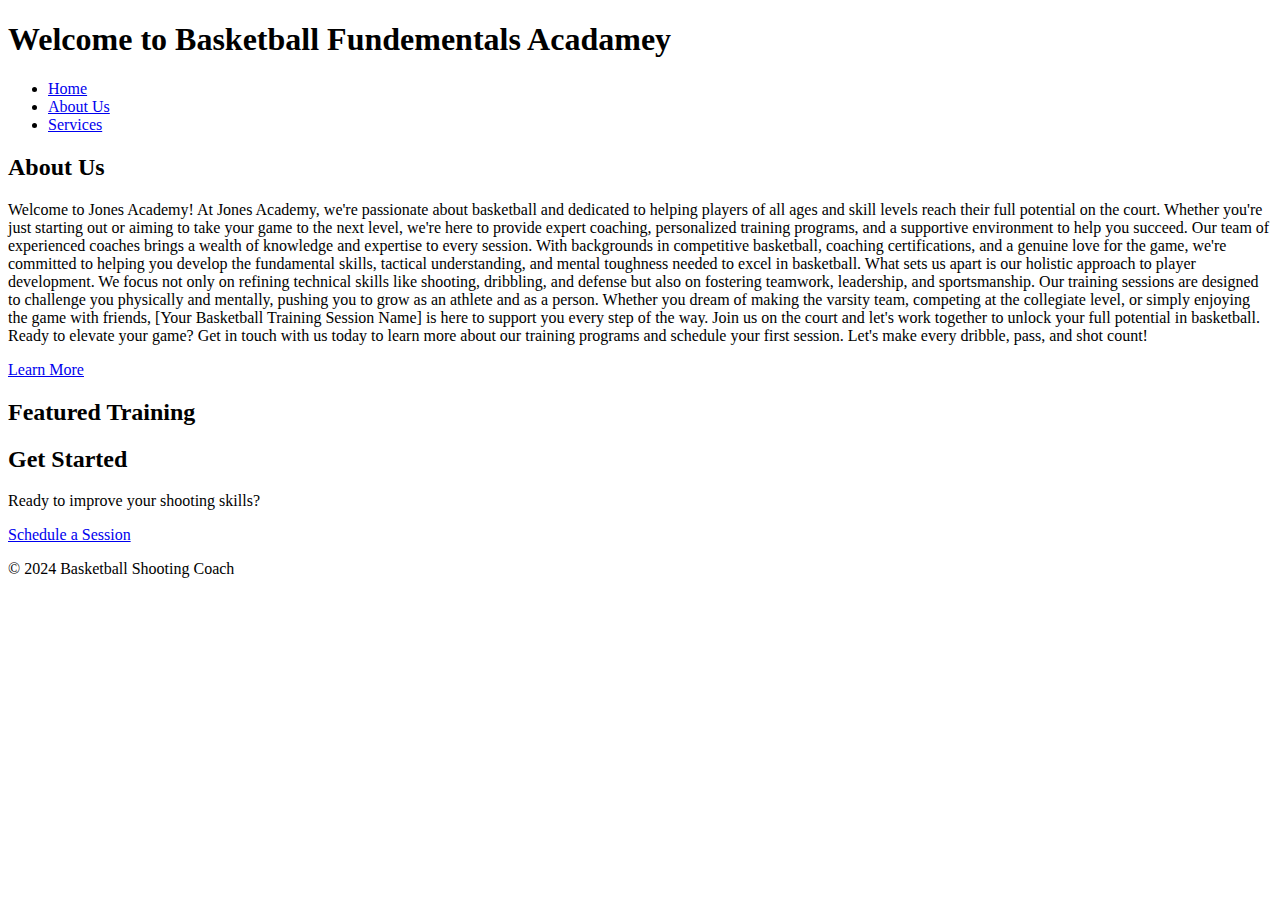
==== index.html @ 8a15e1d1 "added picture" ====
<!DOCTYPE html>
<html lang="en">
<head>
    <meta charset="UTF-8">
    <meta name="viewport" content="width=device-width, initial-scale=1.0">
    <title>Basketball Shooting Coach</title>
</head>
<body>
    <header>
        <h1>Welcome to Basketball Fundementals Acadamey</h1>
        <nav>
            <ul>
                <li><a href="#">Home</a></li>
                <li><a href="about.html">About Us</a></li>
                <li><a href="services.html">Services</a></li>
            </ul>
        </nav>
    </header>

    <section>
        <h2>About Us</h2>
        <p>Welcome to Jones Academy!

            At Jones Academy, we're passionate about basketball and dedicated to helping players of all ages and skill levels reach their full potential on the court. Whether you're just starting out or aiming to take your game to the next level, we're here to provide expert coaching, personalized training programs, and a supportive environment to help you succeed.
            
            Our team of experienced coaches brings a wealth of knowledge and expertise to every session. With backgrounds in competitive basketball, coaching certifications, and a genuine love for the game, we're committed to helping you develop the fundamental skills, tactical understanding, and mental toughness needed to excel in basketball.
            
            What sets us apart is our holistic approach to player development. We focus not only on refining technical skills like shooting, dribbling, and defense but also on fostering teamwork, leadership, and sportsmanship. Our training sessions are designed to challenge you physically and mentally, pushing you to grow as an athlete and as a person.
            
            Whether you dream of making the varsity team, competing at the collegiate level, or simply enjoying the game with friends, [Your Basketball Training Session Name] is here to support you every step of the way. Join us on the court and let's work together to unlock your full potential in basketball.
            
            Ready to elevate your game? Get in touch with us today to learn more about our training programs and schedule your first session. Let's make every dribble, pass, and shot count!</p>
        <a href="services.html">Learn More</a>
    </section>

    <section>
        <h2>Featured Training</h2>
        <!-- Insert highlight reel or images here -->
    </section>

    <section>
        <h2>Get Started</h2>
        <p>Ready to improve your shooting skills?</p>
        <a href="contact.html">Schedule a Session</a>
    </section>

    <footer>
        <p>&copy; 2024 Basketball Shooting Coach</p>
    </footer>
</body>
</html>
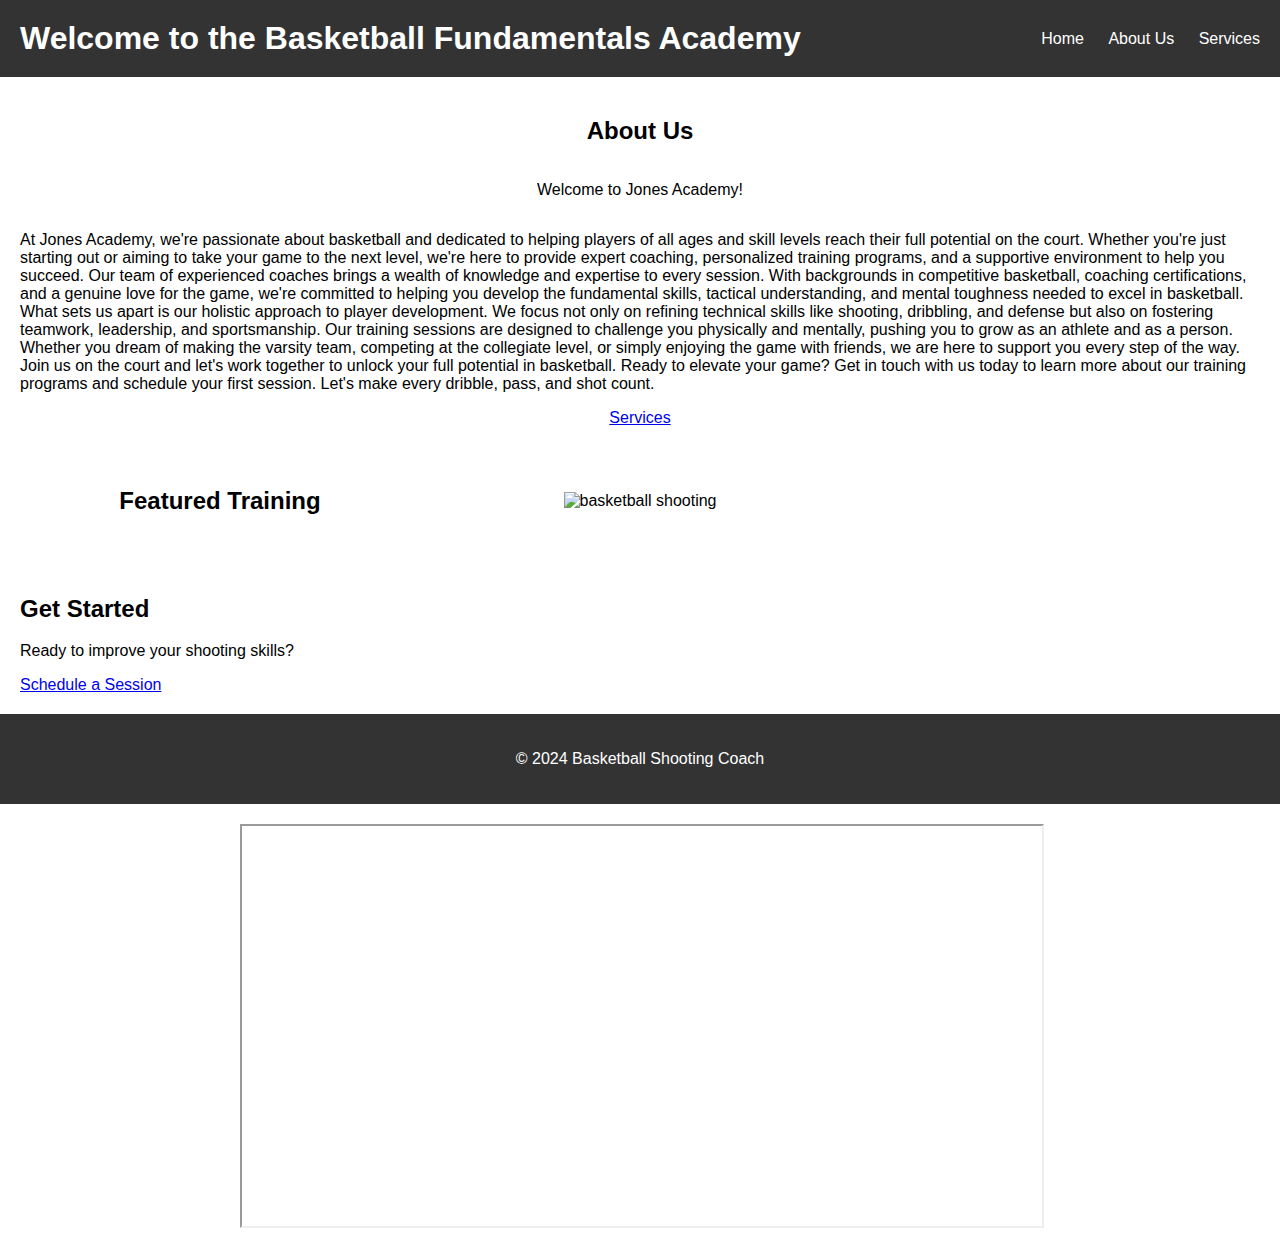
==== commit e9b9463f: "added css with flex box grids and video" ====
--- a/index.html
+++ b/index.html
@@ -4,10 +4,11 @@
     <meta charset="UTF-8">
     <meta name="viewport" content="width=device-width, initial-scale=1.0">
     <title>Basketball Shooting Coach</title>
+    <link rel="stylesheet" href="styles.css">
 </head>
 <body>
     <header>
-        <h1>Welcome to Basketball Fundementals Acadamey</h1>
+        <h1>Welcome to the Basketball Fundamentals Academy</h1>
         <nav>
             <ul>
                 <li><a href="#">Home</a></li>
@@ -17,35 +18,38 @@
         </nav>
     </header>
 
-    <section>
+    <section class="flex-container">
         <h2>About Us</h2>
-        <p>Welcome to Jones Academy!
-
-            At Jones Academy, we're passionate about basketball and dedicated to helping players of all ages and skill levels reach their full potential on the court. Whether you're just starting out or aiming to take your game to the next level, we're here to provide expert coaching, personalized training programs, and a supportive environment to help you succeed.
+        <p>Welcome to Jones Academy! </p>
+        <p> At Jones Academy, we're passionate about basketball and dedicated to helping players of all ages and skill levels reach their full potential on the court. Whether you're just starting out or aiming to take your game to the next level, we're here to provide expert coaching, personalized training programs, and a supportive environment to help you succeed.
             
             Our team of experienced coaches brings a wealth of knowledge and expertise to every session. With backgrounds in competitive basketball, coaching certifications, and a genuine love for the game, we're committed to helping you develop the fundamental skills, tactical understanding, and mental toughness needed to excel in basketball.
             
             What sets us apart is our holistic approach to player development. We focus not only on refining technical skills like shooting, dribbling, and defense but also on fostering teamwork, leadership, and sportsmanship. Our training sessions are designed to challenge you physically and mentally, pushing you to grow as an athlete and as a person.
             
-            Whether you dream of making the varsity team, competing at the collegiate level, or simply enjoying the game with friends, [Your Basketball Training Session Name] is here to support you every step of the way. Join us on the court and let's work together to unlock your full potential in basketball.
+            Whether you dream of making the varsity team, competing at the collegiate level, or simply enjoying the game with friends, we are here to support you every step of the way. Join us on the court and let's work together to unlock your full potential in basketball.
             
-            Ready to elevate your game? Get in touch with us today to learn more about our training programs and schedule your first session. Let's make every dribble, pass, and shot count!</p>
-        <a href="services.html">Learn More</a>
+            Ready to elevate your game? Get in touch with us today to learn more about our training programs and schedule your first session. Let's make every dribble, pass, and shot count.</p>
+        <a href="services.html">Services</a>
     </section>
 
-    <section>
+    <section class="grid-container">
         <h2>Featured Training</h2>
-        <!-- Insert highlight reel or images here -->
+        <img src="https://www.wikihow.com/images/thumb/f/f0/Shoot-a-Basketball-Step-1-Version-7.jpg/aid20237-v4-728px-Shoot-a-Basketball-Step-1-Version-7.jpg" alt="basketball shooting">
     </section>
 
     <section>
         <h2>Get Started</h2>
         <p>Ready to improve your shooting skills?</p>
-        <a href="contact.html">Schedule a Session</a>
+        <a href="services.html">Schedule a Session</a>
     </section>
 
     <footer>
         <p>&copy; 2024 Basketball Shooting Coach</p>
     </footer>
+
+    <div class="video-container">
+        <iframe width="560" height="315" src="https://www.youtube.com/embed/xee27Eiytes" allowfullscreen></iframe>
+    </div>
 </body>
 </html>
--- a/styles.css
+++ b/styles.css
@@ -0,0 +1,84 @@
+/* Flex Container tryoutv1 */
+.flex-container {
+    display: flex;
+    flex-direction: column;
+    align-items: center;
+    padding: 20px;
+}
+
+/* Grid Container tryoutv1 */
+.grid-container {
+    display: grid;
+    place-items: center;
+    padding: 20px;
+}
+
+/* Video Container */
+.video-container {
+    width: 100%;
+    max-width: 800px;
+    margin: 20px auto;
+}
+
+.video-container iframe {
+    width: 100%;
+    height: 400px;
+}
+body {
+    margin: 0;
+    font-family: Arial, sans-serif;
+}
+
+/* Header */
+header {
+    background-color: #333;
+    color: #fff;
+    padding: 20px;
+    display: flex;
+    justify-content: space-between;
+    align-items: center;
+}
+
+header h1 {
+    margin: 0;
+}
+
+nav ul {
+    list-style-type: none;
+    margin: 0;
+    padding: 0;
+}
+
+nav ul li {
+    display: inline;
+    margin-right: 20px;
+}
+
+nav ul li:last-child {
+    margin-right: 0;
+}
+
+nav ul li a {
+    text-decoration: none;
+    color: #fff;
+}
+
+/* Sections */
+section {
+    padding: 20px;
+}
+
+/* Footer */
+footer {
+    background-color: #333;
+    color: #fff;
+    padding: 20px;
+    text-align: center;
+}
+
+/* Grid Container */
+.grid-container {
+    display: grid;
+    grid-template-columns: repeat(auto-fill, minmax(300px, 1fr));
+    gap: 20px;
+}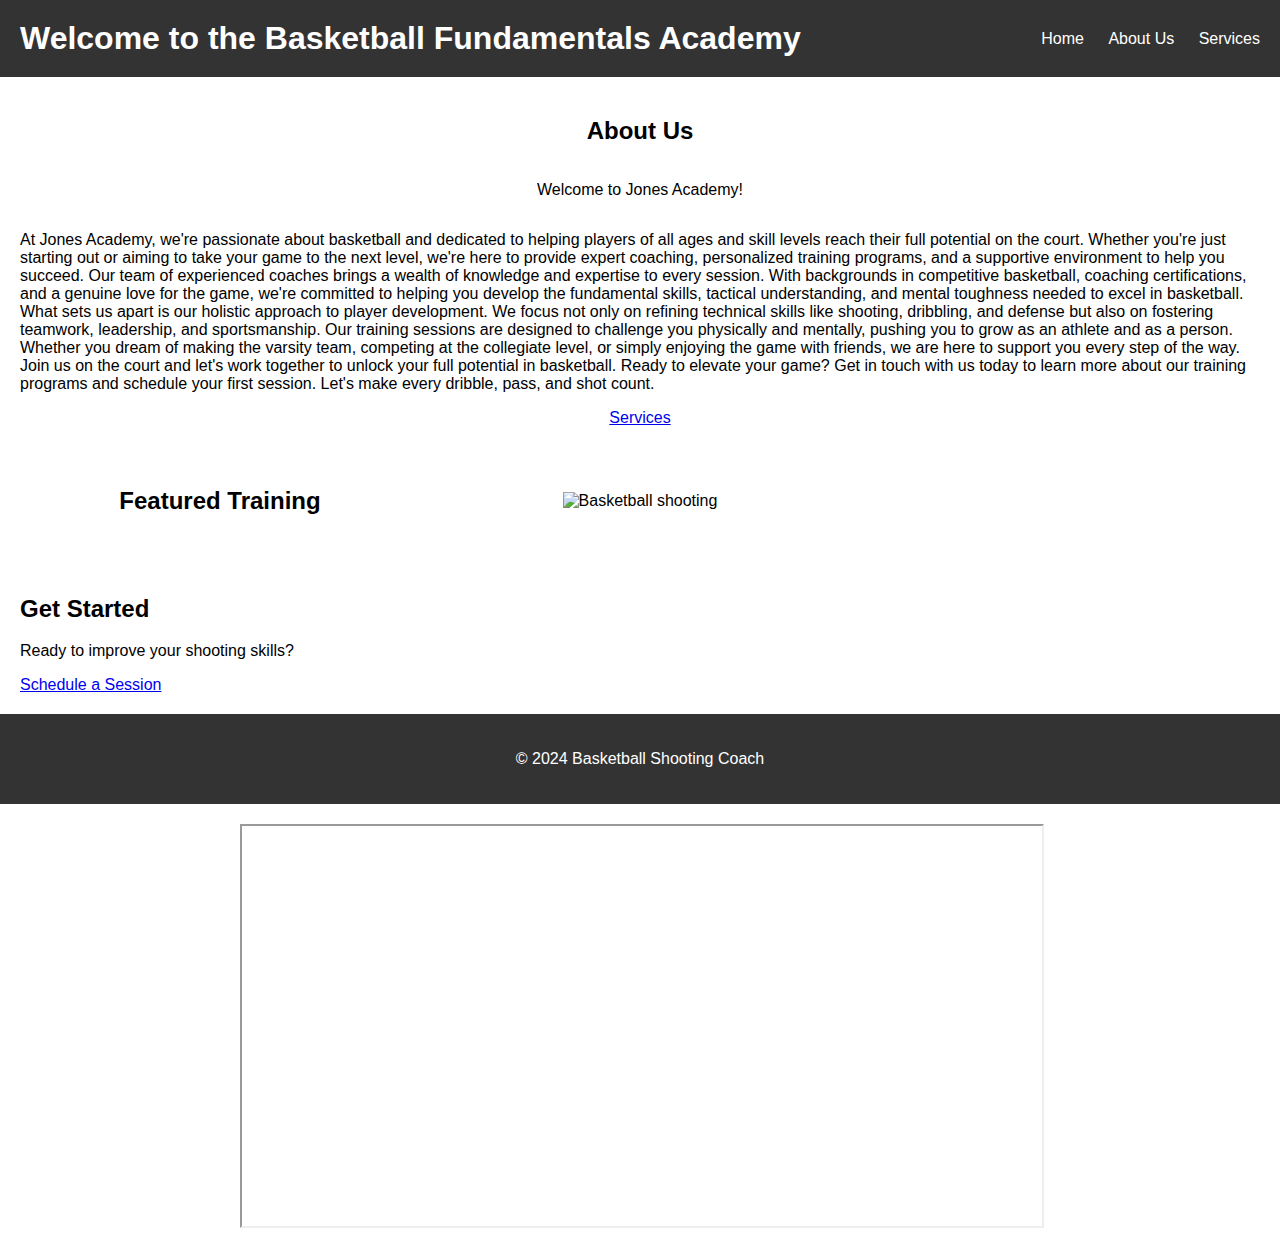
==== commit 8b8b56cc: "updated with accessibilty features" ====
--- a/index.html
+++ b/index.html
@@ -18,31 +18,33 @@
         </nav>
     </header>
 
-    <section class="flex-container">
-        <h2>About Us</h2>
-        <p>Welcome to Jones Academy! </p>
-        <p> At Jones Academy, we're passionate about basketball and dedicated to helping players of all ages and skill levels reach their full potential on the court. Whether you're just starting out or aiming to take your game to the next level, we're here to provide expert coaching, personalized training programs, and a supportive environment to help you succeed.
-            
-            Our team of experienced coaches brings a wealth of knowledge and expertise to every session. With backgrounds in competitive basketball, coaching certifications, and a genuine love for the game, we're committed to helping you develop the fundamental skills, tactical understanding, and mental toughness needed to excel in basketball.
-            
-            What sets us apart is our holistic approach to player development. We focus not only on refining technical skills like shooting, dribbling, and defense but also on fostering teamwork, leadership, and sportsmanship. Our training sessions are designed to challenge you physically and mentally, pushing you to grow as an athlete and as a person.
-            
-            Whether you dream of making the varsity team, competing at the collegiate level, or simply enjoying the game with friends, we are here to support you every step of the way. Join us on the court and let's work together to unlock your full potential in basketball.
-            
-            Ready to elevate your game? Get in touch with us today to learn more about our training programs and schedule your first session. Let's make every dribble, pass, and shot count.</p>
-        <a href="services.html">Services</a>
-    </section>
+    <main>
+        <section class="flex-container">
+            <h2>About Us</h2>
+            <p>Welcome to Jones Academy! </p>
+            <p> At Jones Academy, we're passionate about basketball and dedicated to helping players of all ages and skill levels reach their full potential on the court. Whether you're just starting out or aiming to take your game to the next level, we're here to provide expert coaching, personalized training programs, and a supportive environment to help you succeed.
+                
+                Our team of experienced coaches brings a wealth of knowledge and expertise to every session. With backgrounds in competitive basketball, coaching certifications, and a genuine love for the game, we're committed to helping you develop the fundamental skills, tactical understanding, and mental toughness needed to excel in basketball.
+                
+                What sets us apart is our holistic approach to player development. We focus not only on refining technical skills like shooting, dribbling, and defense but also on fostering teamwork, leadership, and sportsmanship. Our training sessions are designed to challenge you physically and mentally, pushing you to grow as an athlete and as a person.
+                
+                Whether you dream of making the varsity team, competing at the collegiate level, or simply enjoying the game with friends, we are here to support you every step of the way. Join us on the court and let's work together to unlock your full potential in basketball.
+                
+                Ready to elevate your game? Get in touch with us today to learn more about our training programs and schedule your first session. Let's make every dribble, pass, and shot count.</p>
+            <a href="services.html">Services</a>
+        </section>
 
-    <section class="grid-container">
-        <h2>Featured Training</h2>
-        <img src="https://www.wikihow.com/images/thumb/f/f0/Shoot-a-Basketball-Step-1-Version-7.jpg/aid20237-v4-728px-Shoot-a-Basketball-Step-1-Version-7.jpg" alt="basketball shooting">
-    </section>
+        <section class="grid-container">
+            <h2>Featured Training</h2>
+            <img src="https://www.wikihow.com/images/thumb/f/f0/Shoot-a-Basketball-Step-1-Version-7.jpg/aid20237-v4-728px-Shoot-a-Basketball-Step-1-Version-7.jpg" alt="Basketball shooting">
+        </section>
 
-    <section>
-        <h2>Get Started</h2>
-        <p>Ready to improve your shooting skills?</p>
-        <a href="services.html">Schedule a Session</a>
-    </section>
+        <section>
+            <h2>Get Started</h2>
+            <p>Ready to improve your shooting skills?</p>
+            <a href="services.html">Schedule a Session</a>
+        </section>
+    </main>
 
     <footer>
         <p>&copy; 2024 Basketball Shooting Coach</p>
@@ -53,3 +55,4 @@
     </div>
 </body>
 </html>
+
--- a/styles.css
+++ b/styles.css
@@ -1,3 +1,4 @@
+/* styles.css */
 /* Flex Container tryoutv1 */
 .flex-container {
     display: flex;
@@ -81,4 +82,4 @@
     display: grid;
     grid-template-columns: repeat(auto-fill, minmax(300px, 1fr));
     gap: 20px;
-}+}
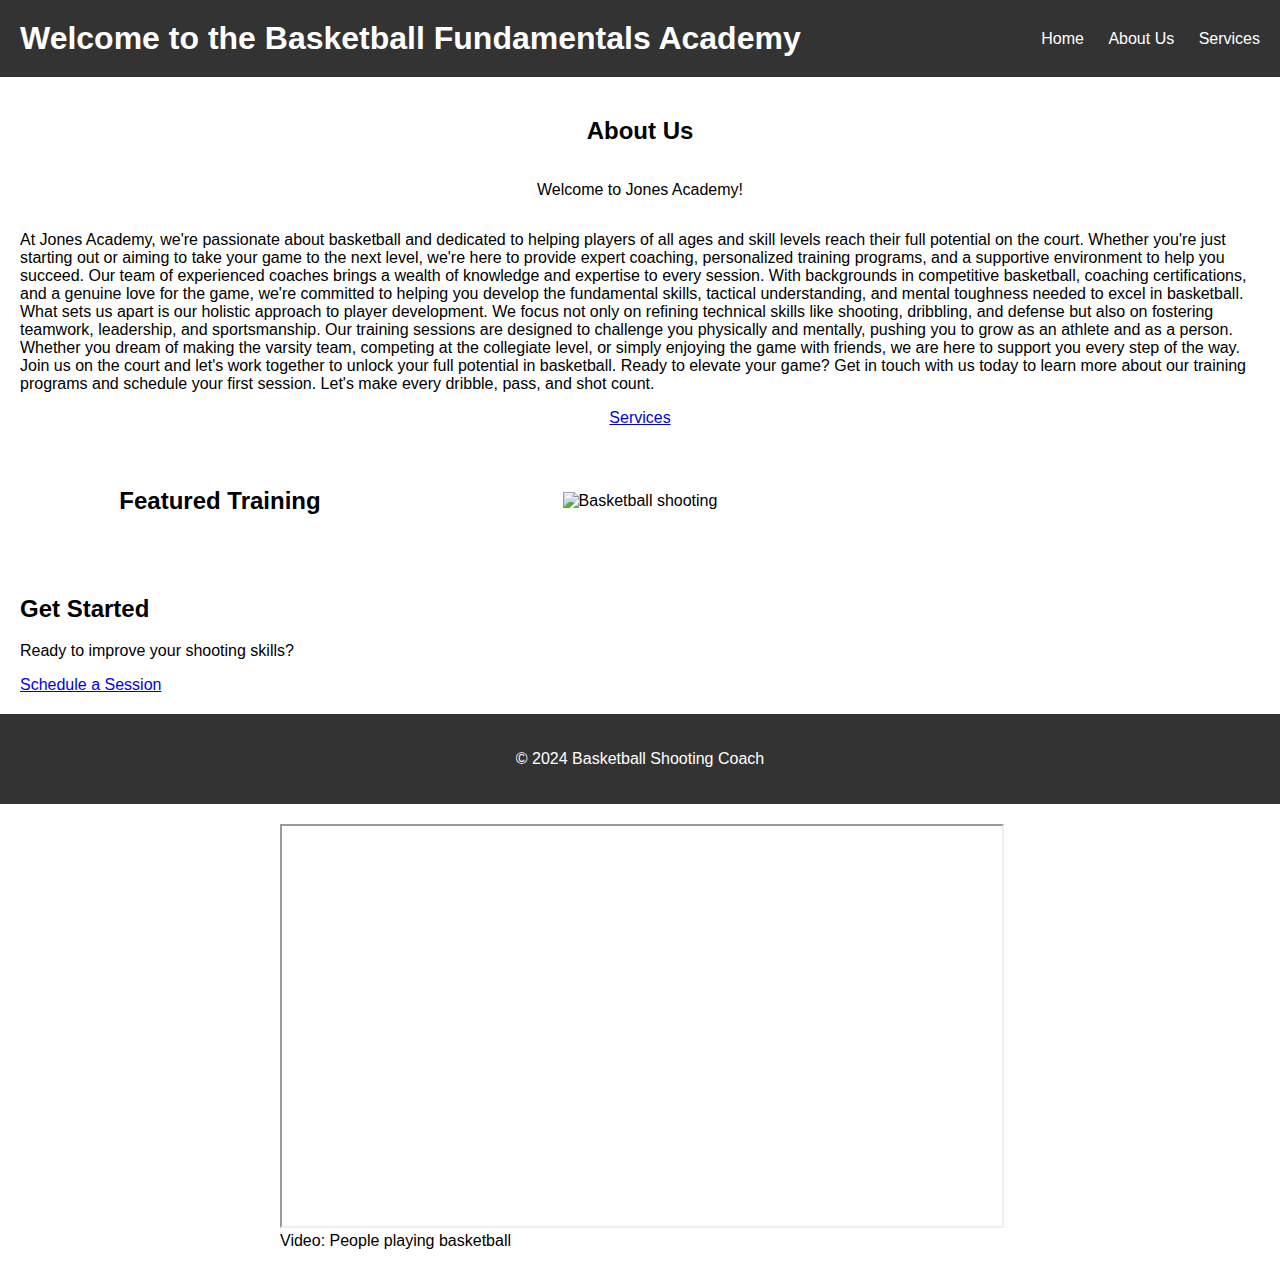
==== commit 344e7f5b: "validated code for css and index pages" ====
--- a/index.html
+++ b/index.html
@@ -51,7 +51,10 @@
     </footer>
 
     <div class="video-container">
-        <iframe width="560" height="315" src="https://www.youtube.com/embed/xee27Eiytes" allowfullscreen></iframe>
+        <figure>
+            <iframe width="560" height="315" src="https://www.youtube.com/embed/xee27Eiytes" allowfullscreen title="OpenAI GPT-3 Overview Video"></iframe>
+            <figcaption>Video: People playing basketball</figcaption>
+        </figure>        
     </div>
 </body>
 </html>
